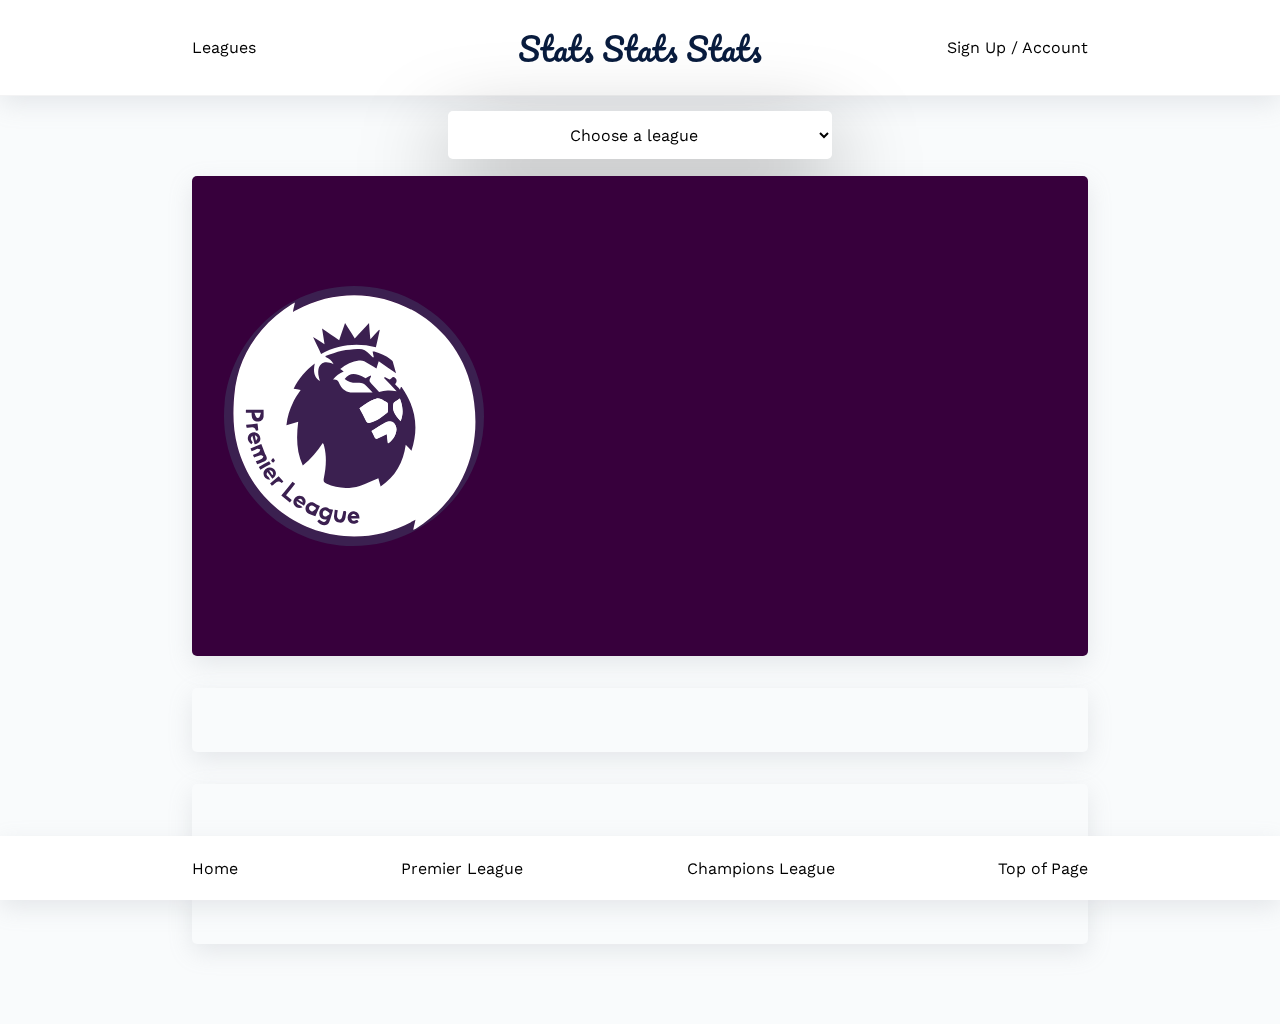
==== league.html @ 39de3614 "initial commit" ====
<!DOCTYPE html>
<html lang="en">
<head>
    <meta charset="UTF-8">
    <meta http-equiv="X-UA-Compatible" content="IE=edge">
    <meta name="viewport" content="width=device-width, initial-scale=1.0">
    <link rel="stylesheet" href="./src/styles/league.css">
    <link rel="preconnect" href="https://fonts.googleapis.com">
    <link rel="preconnect" href="https://fonts.gstatic.com" crossorigin>
    <link href="https://fonts.googleapis.com/css2?family=Pacifico&display=swap" rel="stylesheet"> 
    <link rel="stylesheet" href="https://fonts.googleapis.com/css?family=Work+Sans">
    <title>Football Stats</title>
</head>
<body>
    <header>
        <nav class="navSection">
            <ul class = "listContainer">
                <li class = "navListItem linkleft">
                    <a href="./league.html">Leagues</a> 
                </li>
                <li class = "navListItem logo">
                    <a href="./index.html" class="textLogo">Stats Stats Stats</a> 
                </li>
                <li class = "navListItem linkright">
                    <a href="./signin.html">Sign Up / Account</a>
                </li>
            </ul>
        </nav>
        <form class="form">
            <select id="league" name="league">
                <option value="default">Choose a league</option>
                <option value="BL1">Bundersliga, Germany</option>
                <option value="PD">La Liga, Spain</option>
                <option value="FL1">Ligue 1, France</option>
                <option value="PL">Premier League, England</option>
                <option value="SA">Serie A, Italy</option>
            </select>
        </form>
    </header>
    
    <main>
        <section class="splash">
            <div class="content splashContent">
                <div class="leagueLogoEl">
                    <!--league logo-->
                </div>
                <div class="stats">

                </div>        
            </div> 
        
        </section>

        <section class="table">
            <div class="content leagueTable">
                <!-- JS inject league standings-->
            </div>  
            <div>

        </div>  
        </section>
        <section class="fixtures">
            <div class="content leagueFixtures">

            </div>

        </section>
        <section id="leagueResults" class="results">
            <div class="content leagueResults">

            </div>

        </section>

    </main>

    <footer>
        <ul class = "listContainer">
            <li>
                <p>Home</p>
            </li>
            <li>
                <p>Premier League</p>
            </li>
            <li>
                <p>Champions League</p>
            </li>
            <li>
                <a href="#top">Top of Page</a>
            </li>
        </ul>
    </footer>
    <script src="./src/scripts/index.js"></script>
    <script defer src="./src/scripts/league.js"></script>
</body>
</html>
---- src/styles/league.css ----
* {
    box-sizing: border-box;
    margin: 0;
    padding: 0;
    max-width: 100vw;
    font-family: 'Work Sans';
    scroll-behavior: smooth;
}


.listContainer {
    width: 70vw;
    display: flex;
    justify-content: space-between;
    align-items: center;
    justify-items: center;
    margin: auto;

}

li {
    list-style: none;
}

footer {
    display: flex;
    justify-content: center;
    align-items: center;
    width: 100%;
    height: 4rem;  
    position: fixed;
    bottom: 0;
    background-color: white;
    box-shadow: rgba(149, 157, 165, 0.2) 0px 8px 24px;
}

.navSection {
    color: black;
    display: flex;
    justify-content: center;
    align-items: center;
    height: 100%
}

header {
    width: 100%;
    align-items: center;
    height: 6rem;  
    margin: auto;
    position: fixed;
    top: 0;
    background-color: white;
    border-bottom: 1px solid #f3f3f4;
    box-shadow: rgba(149, 157, 165, 0.2) 0px 8px 24px;
}

form {
    display: flex;
    justify-content: center;
    align-items: center;
    margin-top: 1rem;

}

#league {
    width: 70vw;
    height: 2rem;
}

.splash {
    width: 100%;
    height: 30rem;
    width: 70vw;
    margin: auto;
}

.eplLogo {
    height: 18rem;
}

.content {
    width: 70vw;
    margin: auto;
    padding: 2rem;
    box-shadow: rgba(149, 157, 165, 0.2) 0px 8px 24px;
}

.standingsListItem {
    width: 100%;
    margin: auto;
    display: grid;
    justify-items: center; 
    align-items: center;
    grid-template-columns: 1fr 1fr 11fr 1fr 1fr 1fr 1fr 1fr 1fr 1fr 1fr;
    height: 2.5rem;
    border-bottom: 1px solid #cdcdcd;
    font-size: 1rem;
}

.teams {
    width: 100%;
    display: flex;
    justify-content: flex-start;
}

.matchdayListItem {
    width: 100%;
    margin: auto;
    display: grid;
    justify-items: center; 
    align-items: center;

    grid-template-columns: 1fr 4fr 3fr 4fr 1fr 8fr;
    height: 2.5rem;
    border-bottom: 1px solid #cdcdcd;
    font-size: 1rem;
    
}

.upcomingListItem {
    width: 100%;
    margin: auto;
    display: grid;
    justify-items: center; 
    align-items: center;

    grid-template-columns: 1fr 4fr 2fr 4fr 1fr 7fr 3fr;
    height: 2.5rem;
    border-bottom: 1px solid #cdcdcd;
    font-size: 1rem;
    
}

h2 {
    margin-top: 2rem;
    margin-bottom: 2rem;
}

.results {
    margin-bottom: 5rem;
}

a {
    color: inherit; 
    text-decoration: none;
}

.option {
    font-family: 'Work Sans';
}
.splash {
    backdrop-filter: blur( 10px );
}
.splashContent {
    display: flex;
    justify-content: space-between;
    height: 100%;
}

.content {
    border-radius: 5px;
}

.statsContent {  
    font-size: 1.5rem;
    width: 100%;
}

.stats {
    display: flex;
    flex-direction: column;
    justify-content: center;
    text-align: right;
}

.leagueLogoEl {
    display: flex;
    flex-direction: column;
    justify-content: center;
}

.changeRound {
    height: 2.5rem;
    background-color: chocolate;
    margin-bottom: 1rem;
    display: flex;
    justify-content: center;
    align-items: center;

}

.btnRound {
    height: 2rem;
    width: 8rem;
    background-color: white;
    border-radius: 5px;
    border: 1px solid black;
}

.textRound {
    font-weight: 700;
    margin: 0 40px;
}

body {
    background-color: #f9fbfc;
}

#league {
    background-color: white;
    border-style:none;
    border-radius: 5px;
    width: 30%;
    height: 3rem;
    text-align: center;
    box-shadow: rgba(0, 0, 0, 0.4) 0px 30px 90px;
}

.textLogo {
    font-family: 'Pacifico', cursive;
    font-size: 2rem;
    color: #091c3e;
}

.navListItem.logo {
    justify-content: center;
}

.navListItem.linkright {
    justify-content: flex-end;
}

.navListItem {
    width: 20rem;
    display: flex;
}

select, option {
    font-family: inherit;
    font-size: 1rem;
}

.statsContent.Title {
    font-size: 8rem;
}

main {
    display: grid ;
    grid-template-rows: auto;
    gap: 2rem;
    margin-top: 11rem;
}
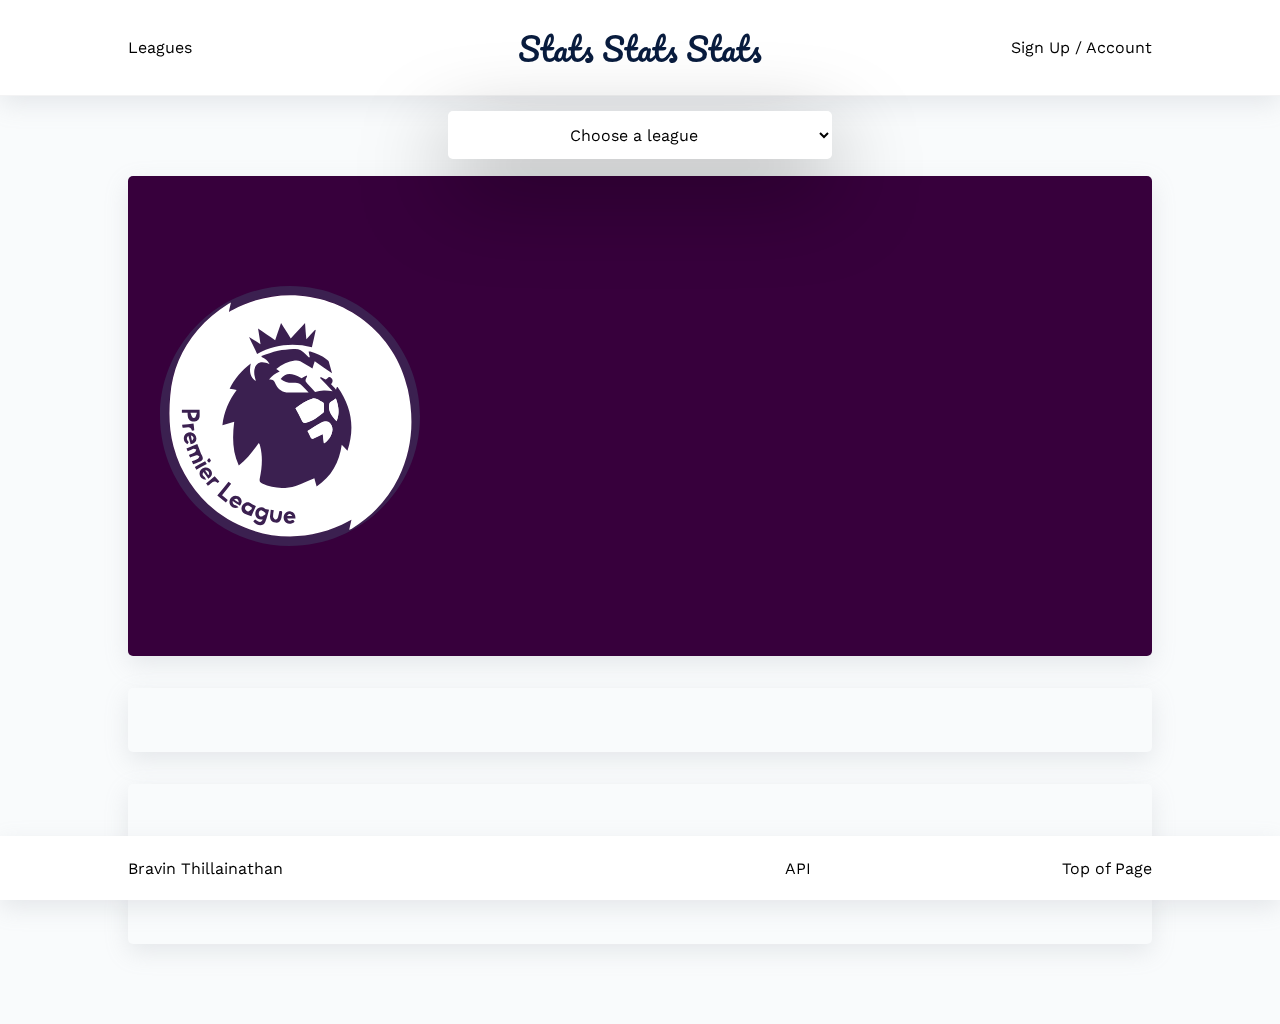
==== commit 75fea8b1: "status as presented" ====
--- a/league.html
+++ b/league.html
@@ -77,13 +77,13 @@
     <footer>
         <ul class = "listContainer">
             <li>
-                <p>Home</p>
+                <p>Bravin Thillainathan</p>
             </li>
             <li>
-                <p>Premier League</p>
+                <p></p>
             </li>
             <li>
-                <p>Champions League</p>
+                <a href="https://www.football-data.org">API</a>
             </li>
             <li>
                 <a href="#top">Top of Page</a>
--- a/src/styles/league.css
+++ b/src/styles/league.css
@@ -9,7 +9,7 @@
 
 
 .listContainer {
-    width: 70vw;
+    width: 80vw;
     display: flex;
     justify-content: space-between;
     align-items: center;
@@ -63,14 +63,14 @@
 }
 
 #league {
-    width: 70vw;
+    width: 80vw;
     height: 2rem;
 }
 
 .splash {
     width: 100%;
     height: 30rem;
-    width: 70vw;
+    width: 80vw;
     margin: auto;
 }
 
@@ -79,7 +79,7 @@
 }
 
 .content {
-    width: 70vw;
+    width: 80vw;
     margin: auto;
     padding: 2rem;
     box-shadow: rgba(149, 157, 165, 0.2) 0px 8px 24px;
@@ -92,7 +92,7 @@
     justify-items: center; 
     align-items: center;
     grid-template-columns: 1fr 1fr 11fr 1fr 1fr 1fr 1fr 1fr 1fr 1fr 1fr;
-    height: 2.5rem;
+    height: 3.5rem;
     border-bottom: 1px solid #cdcdcd;
     font-size: 1rem;
 }
@@ -109,9 +109,8 @@
     display: grid;
     justify-items: center; 
     align-items: center;
-
-    grid-template-columns: 1fr 4fr 3fr 4fr 1fr 8fr;
-    height: 2.5rem;
+    grid-template-columns: 1fr 5fr 3fr 5fr 1fr 6fr;
+    height: 3.5rem;
     border-bottom: 1px solid #cdcdcd;
     font-size: 1rem;
     
@@ -123,13 +122,33 @@
     display: grid;
     justify-items: center; 
     align-items: center;
-
-    grid-template-columns: 1fr 4fr 2fr 4fr 1fr 7fr 3fr;
-    height: 2.5rem;
+    grid-template-columns: 1fr 5fr 3fr 5fr 1fr 6fr;
+    height: 3.5rem;
     border-bottom: 1px solid #cdcdcd;
-    font-size: 1rem;
-    
-}
+    font-size: 1rem;  
+}
+
+@media screen and (max-width: 1200px) {
+    .upcomingListItem {
+        grid-template-columns: 1fr 5fr 3fr 5fr 1fr;
+    }
+
+    .matchdayListItem {
+        grid-template-columns: 1fr 5fr 3fr 5fr 1fr;
+    }
+
+    .width {
+        display: none;
+    }
+
+    .content, .splash{
+        width: 100vw;
+    }
+
+    .standingsListItem {
+        grid-template-columns: 1fr 1fr 3fr 1fr 1fr 1fr 1fr 1fr;
+    }
+} 
 
 h2 {
     margin-top: 2rem;
@@ -148,9 +167,7 @@
 .option {
     font-family: 'Work Sans';
 }
-.splash {
-    backdrop-filter: blur( 10px );
-}
+
 .splashContent {
     display: flex;
     justify-content: space-between;
@@ -179,27 +196,33 @@
     justify-content: center;
 }
 
-.changeRound {
-    height: 2.5rem;
-    background-color: chocolate;
+.changeMatchday {
+    height: 3.5rem;
+    background-color: black;
     margin-bottom: 1rem;
     display: flex;
     justify-content: center;
     align-items: center;
-
-}
-
-.btnRound {
+    border-radius: 5px;
+    margin-bottom: 2rem;
+
+}
+
+.btnMatchday {
     height: 2rem;
     width: 8rem;
-    background-color: white;
-    border-radius: 5px;
-    border: 1px solid black;
+    background-color: rgba(255, 255, 255, 0.0);
+    color: white;
+    font-weight: 700;
+    font-size: 1.5rem;
+    border-radius: 5px;
+    border: 1px solid rgba(255, 255, 255, 0.0);
 }
 
 .textRound {
     font-weight: 700;
     margin: 0 40px;
+    color: white;
 }
 
 body {
@@ -249,4 +272,15 @@
     grid-template-rows: auto;
     gap: 2rem;
     margin-top: 11rem;
+}
+
+.tableListItem {
+    transition: all .1s ease-in-out;
+}
+
+.tableListItem:hover {
+    background-color: rgba(71, 72, 114, 0.4);
+    color: white;
+    font-weight: 700;
+    transform: scale(1.02);
 }